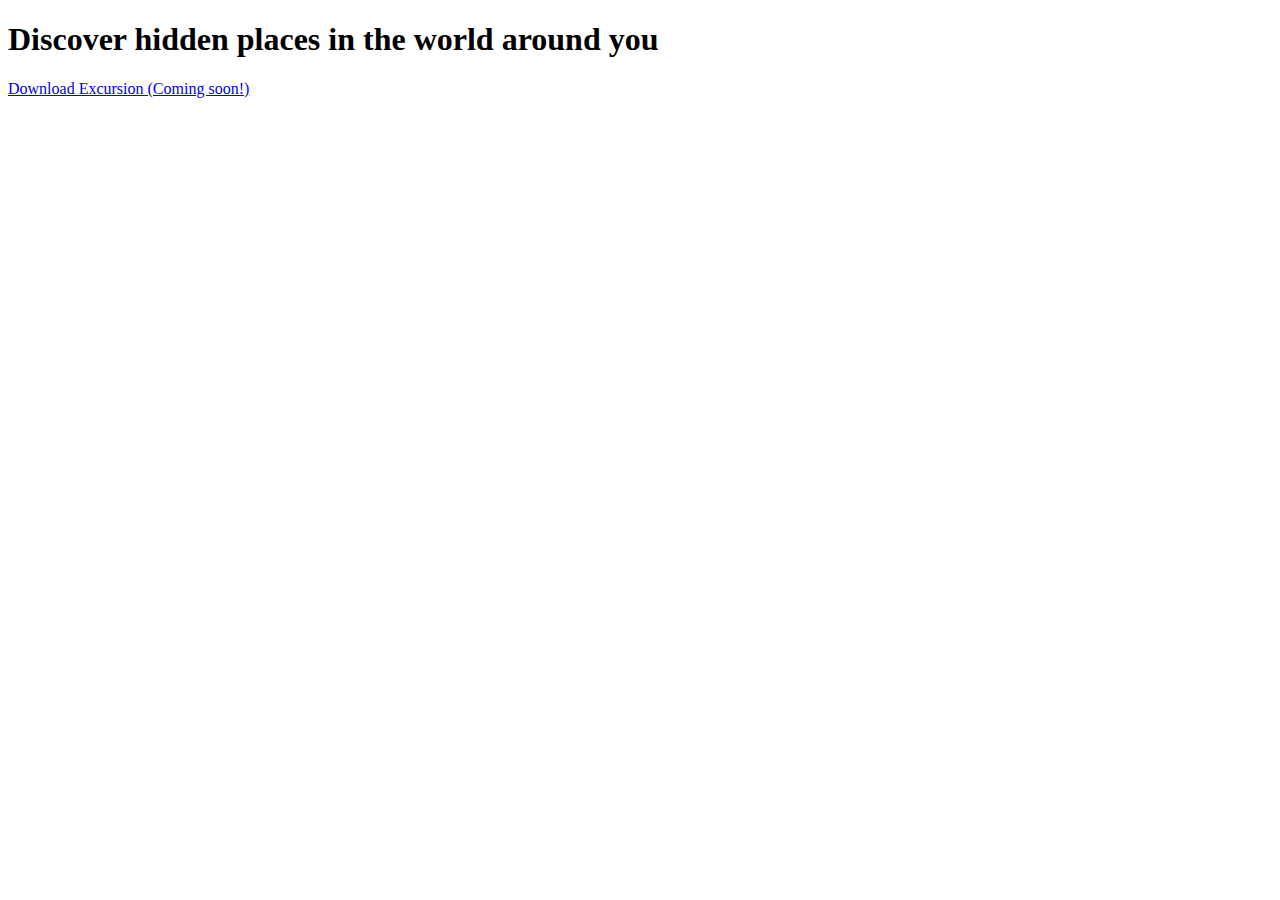
==== excursion.html @ e9406f4f "Added boiler plate began header." ====
<!DOCTYPE html>
<html>
	<head>
		<meta charset="UTF-8">
		<title>Excursion</title>
		<link rel="stylesheet" type="text/css" href="./resources/style.css">
	</head>
	<body>
		<div class="header">
			<h1>Discover hidden places in the world around you</h1>
		</div>
		<a href="x">Download Excursion (Coming soon!)</a>


	</body>



</html>
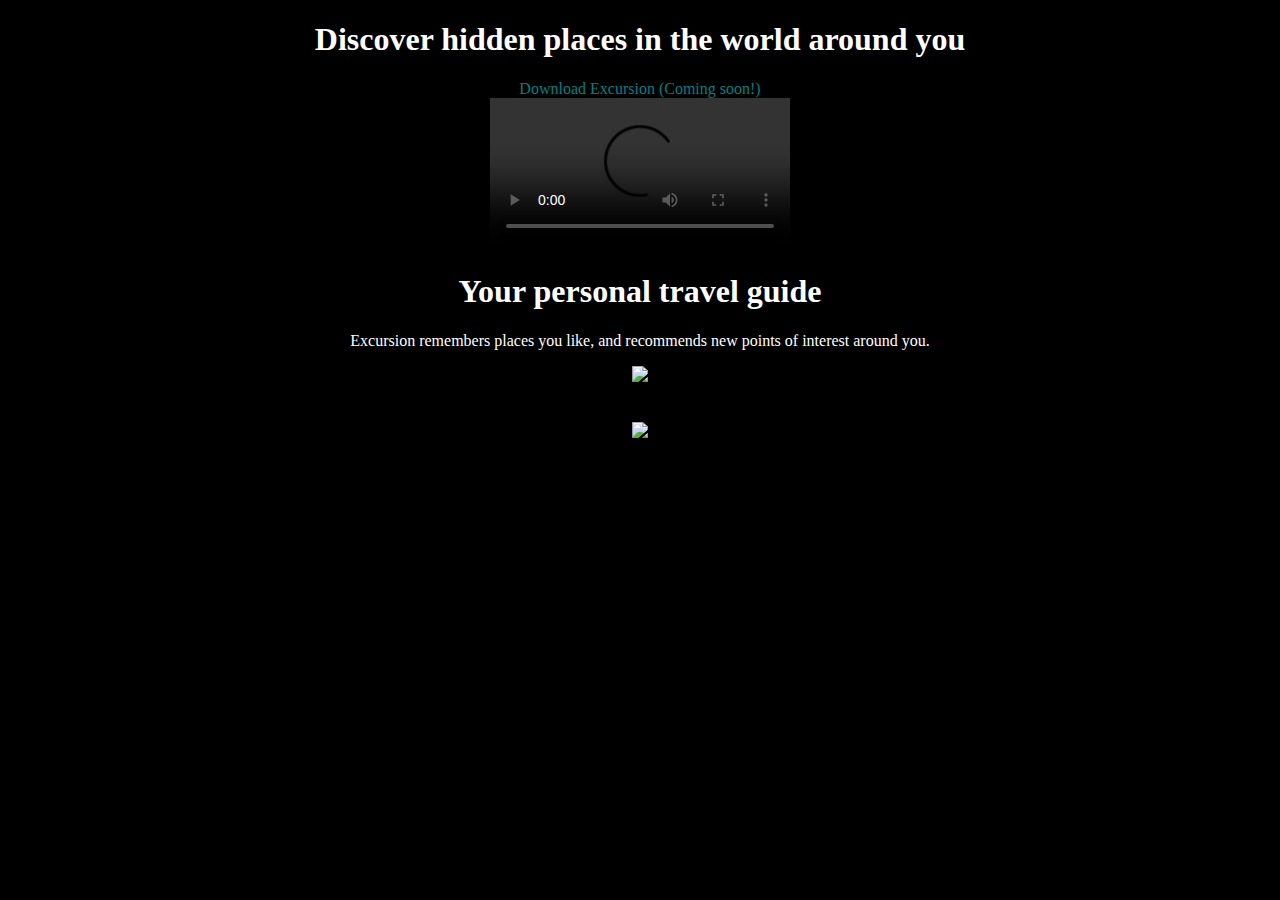
==== commit a13b321f: "added video, picture, phone-icon." ====
--- a/excursion.html
+++ b/excursion.html
@@ -3,17 +3,37 @@
 	<head>
 		<meta charset="UTF-8">
 		<title>Excursion</title>
-		<link rel="stylesheet" type="text/css" href="./resources/style.css">
+		<link rel="stylesheet" type="text/css" href="./resources/css/style.css">
 	</head>
 	<body>
 		<div class="header">
 			<h1>Discover hidden places in the world around you</h1>
 		</div>
 		<a href="x">Download Excursion (Coming soon!)</a>
+		<div class="video">
+			<video autoplay src="./resources/excursion.mp4" controls>
+		</div>
+		<div class="bottom">
+			<h1>Your personal travel guide</h1>
+			<p>Excursion remembers places you like, and recommends new points of interest around you.</p>
+			<img src="https://s3.amazonaws.com/codecademy-content/programs/freelance-one/excursion/images/camp.jpg">
+		</div>
+		<div>
+			<br>
+			<br>
+			<img src="https://s3.amazonaws.com/codecademy-content/programs/freelance-one/excursion/images/phone.png">
+		</div>
+
 
 
 	</body>
 
+<!-- UPS  
+3073829400
 
+international ups services 18007827892
 
+internationaldocs.us@ups.com
+
+-->
 </html>
--- a/resources/css/style.css
+++ b/resources/css/style.css
@@ -0,0 +1,14 @@
+html {
+	text-align: center;
+	color: white;
+	background-color: black;
+}
+
+a {
+	text-decoration: none;
+	color: teal;
+}
+
+h1 {
+	color: white;
+}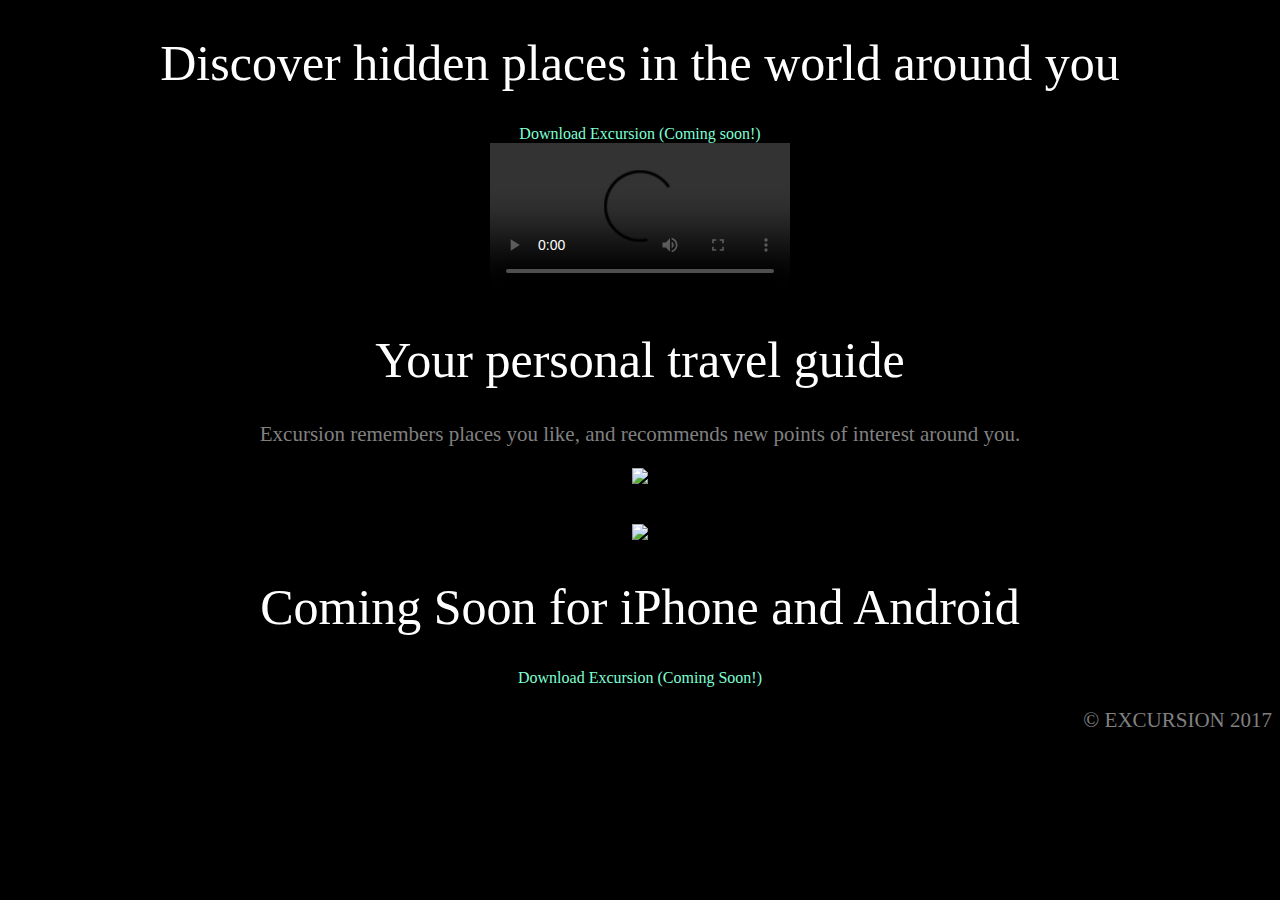
==== commit 73f59b71: "finished page by adding class=BOTTOM & class=FOOTER." ====
--- a/excursion.html
+++ b/excursion.html
@@ -13,7 +13,7 @@
 		<div class="video">
 			<video autoplay src="./resources/excursion.mp4" controls>
 		</div>
-		<div class="bottom">
+		<div class="camping">
 			<h1>Your personal travel guide</h1>
 			<p>Excursion remembers places you like, and recommends new points of interest around you.</p>
 			<img src="https://s3.amazonaws.com/codecademy-content/programs/freelance-one/excursion/images/camp.jpg">
@@ -23,6 +23,15 @@
 			<br>
 			<img src="https://s3.amazonaws.com/codecademy-content/programs/freelance-one/excursion/images/phone.png">
 		</div>
+		<div class="bottom">
+			<h1>Coming Soon for iPhone and Android</h1>
+			<a href="x">Download Excursion (Coming Soon!)</a>
+
+		</div>
+		<div class="footer">
+			<p>&copy EXCURSION 2017</p>
+		</div>
+
 
 
 
--- a/resources/css/style.css
+++ b/resources/css/style.css
@@ -2,13 +2,26 @@
 	text-align: center;
 	color: white;
 	background-color: black;
+	font-family: Verdana;
 }
 
 a {
 	text-decoration: none;
-	color: teal;
+	color: aquamarine;
+	font-size: 16px;
 }
 
 h1 {
 	color: white;
+	font-weight: normal;
+	font-size: 50px;
+}
+
+p {
+	color: gray;
+	font-size: 21px;
+}
+
+.footer {
+	text-align: right;
 }